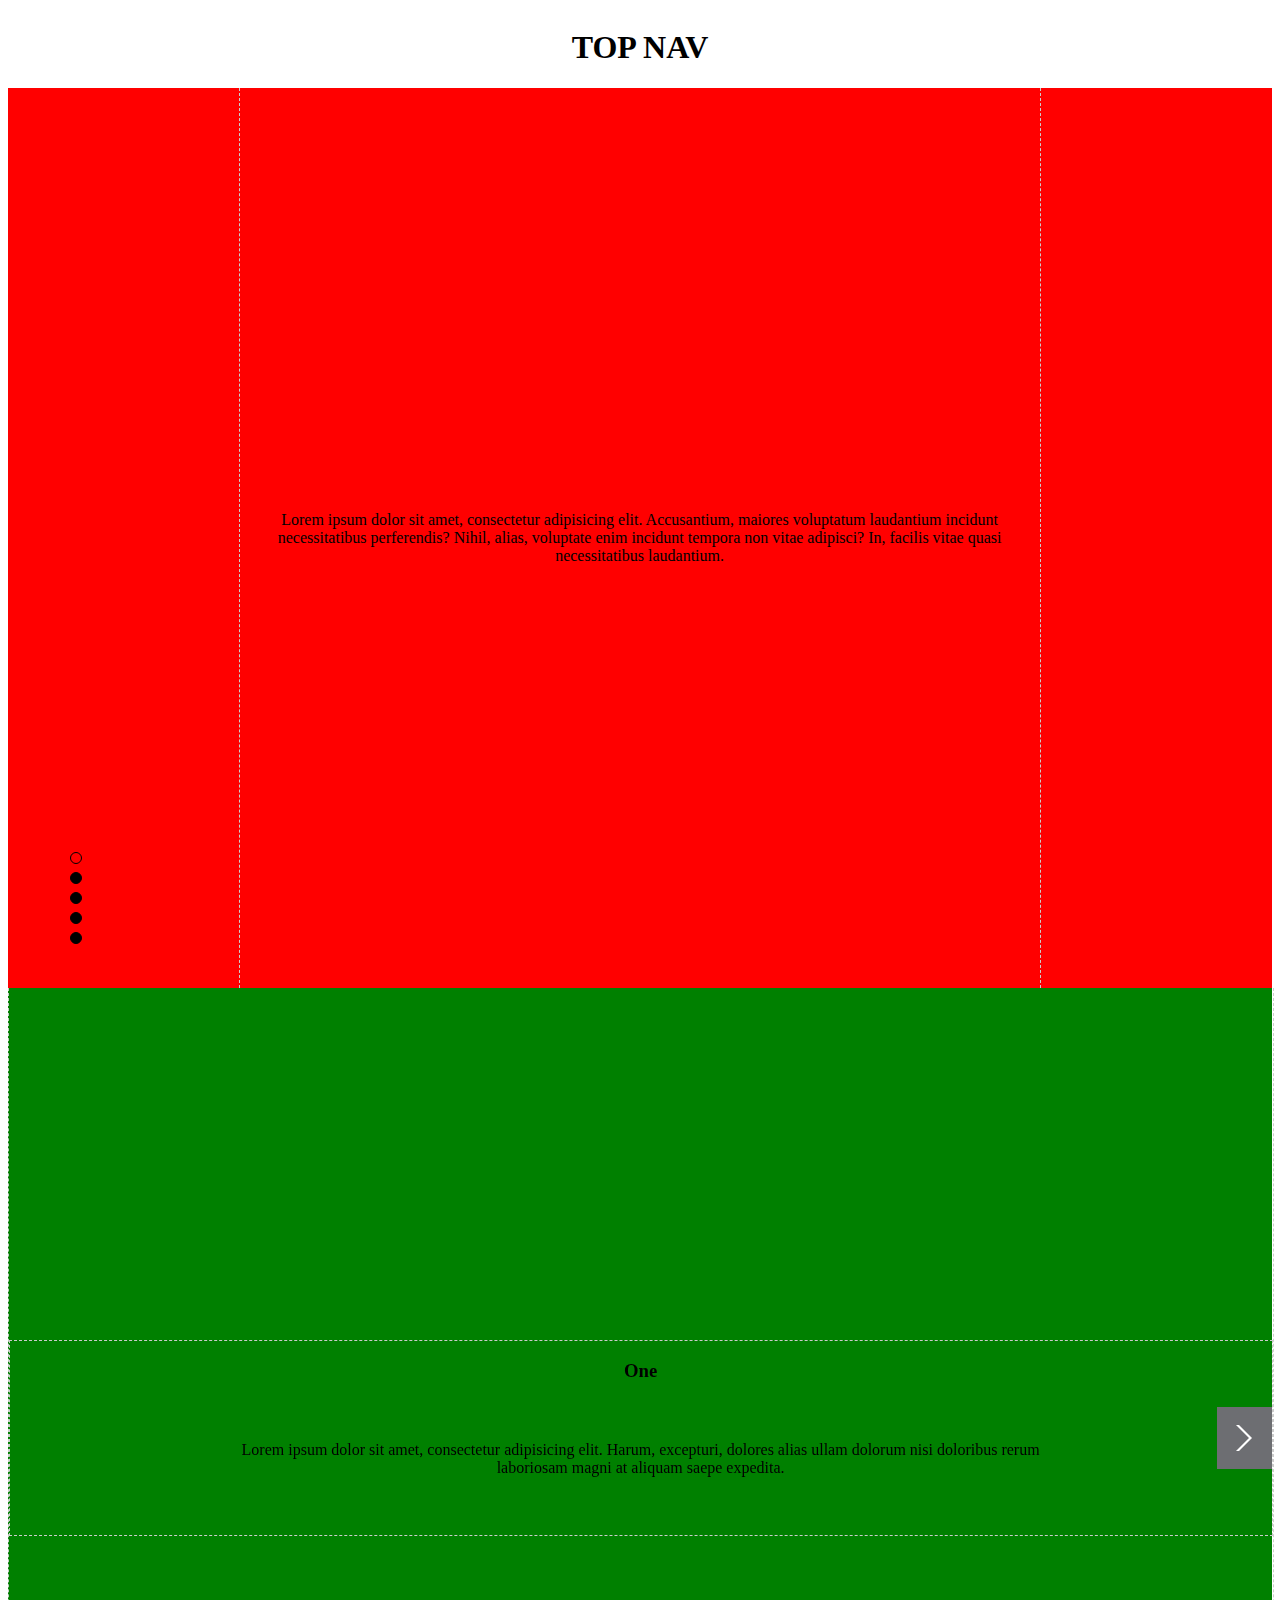
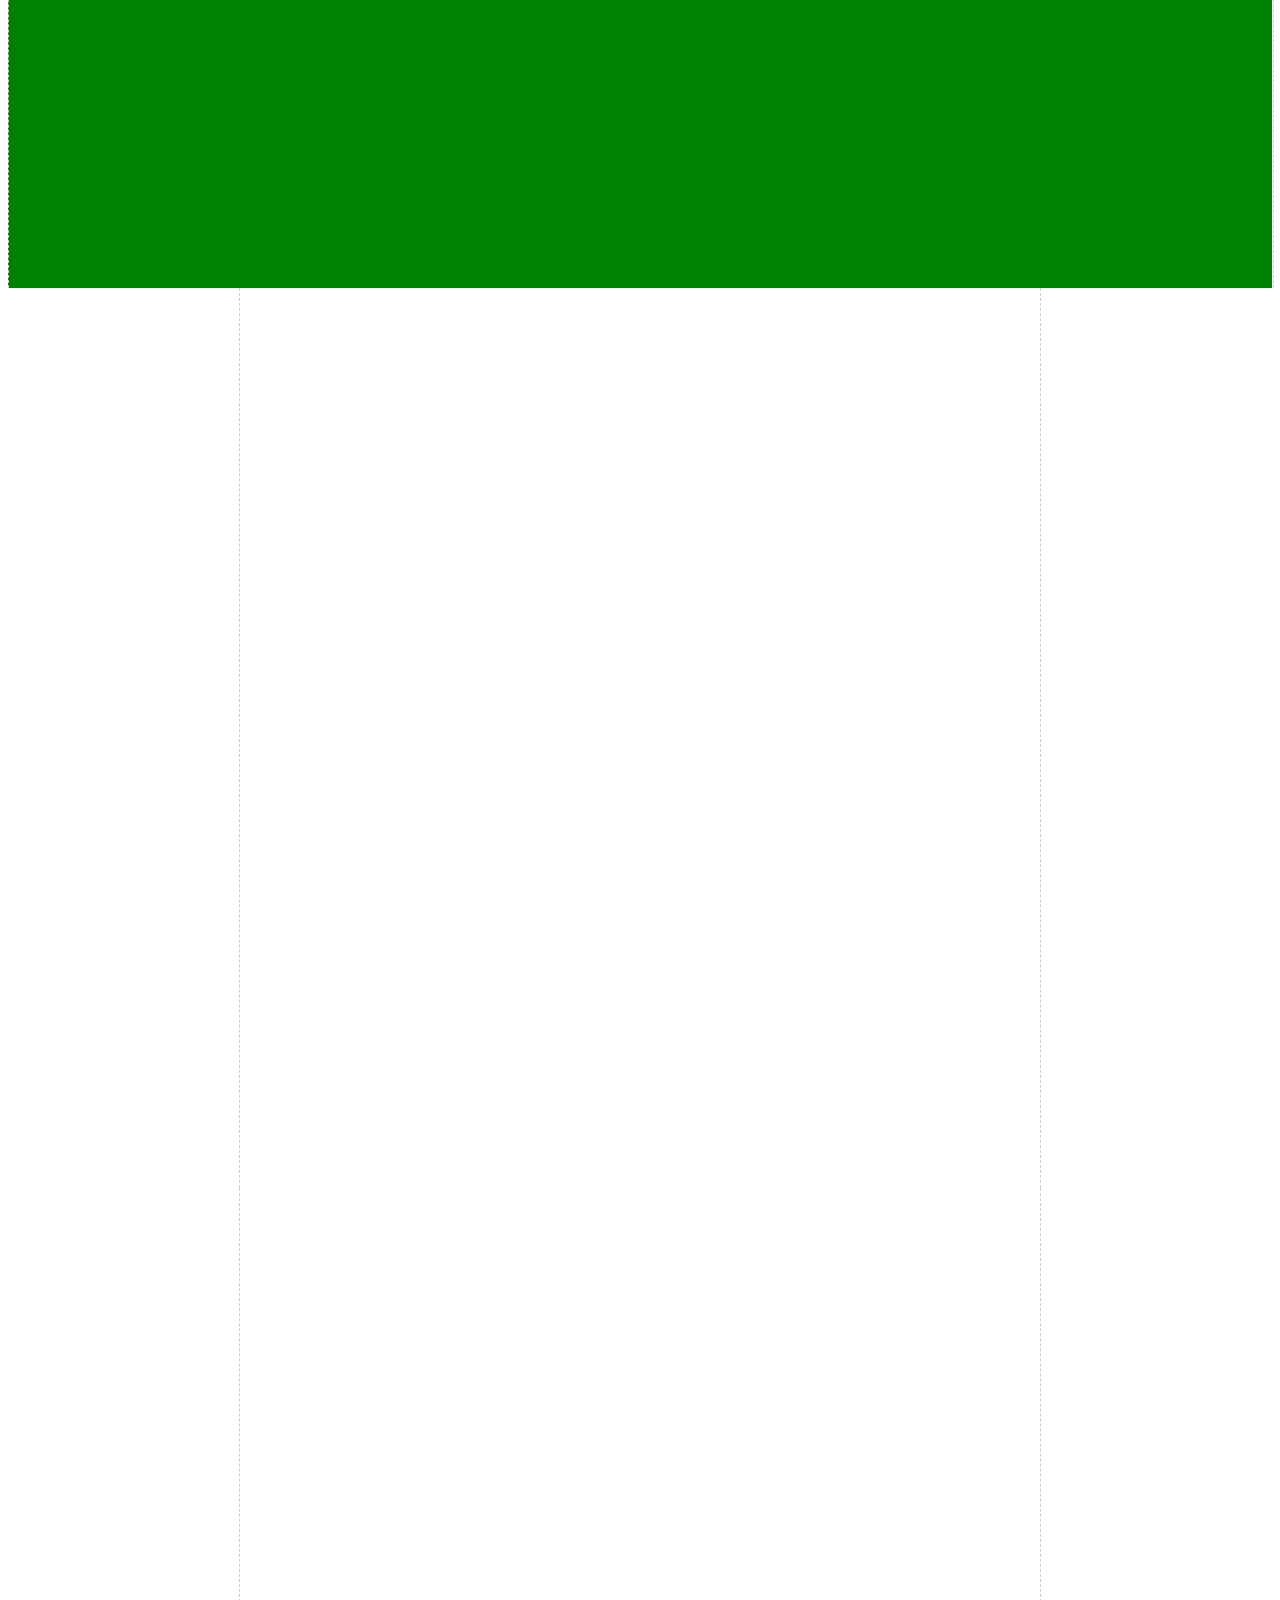
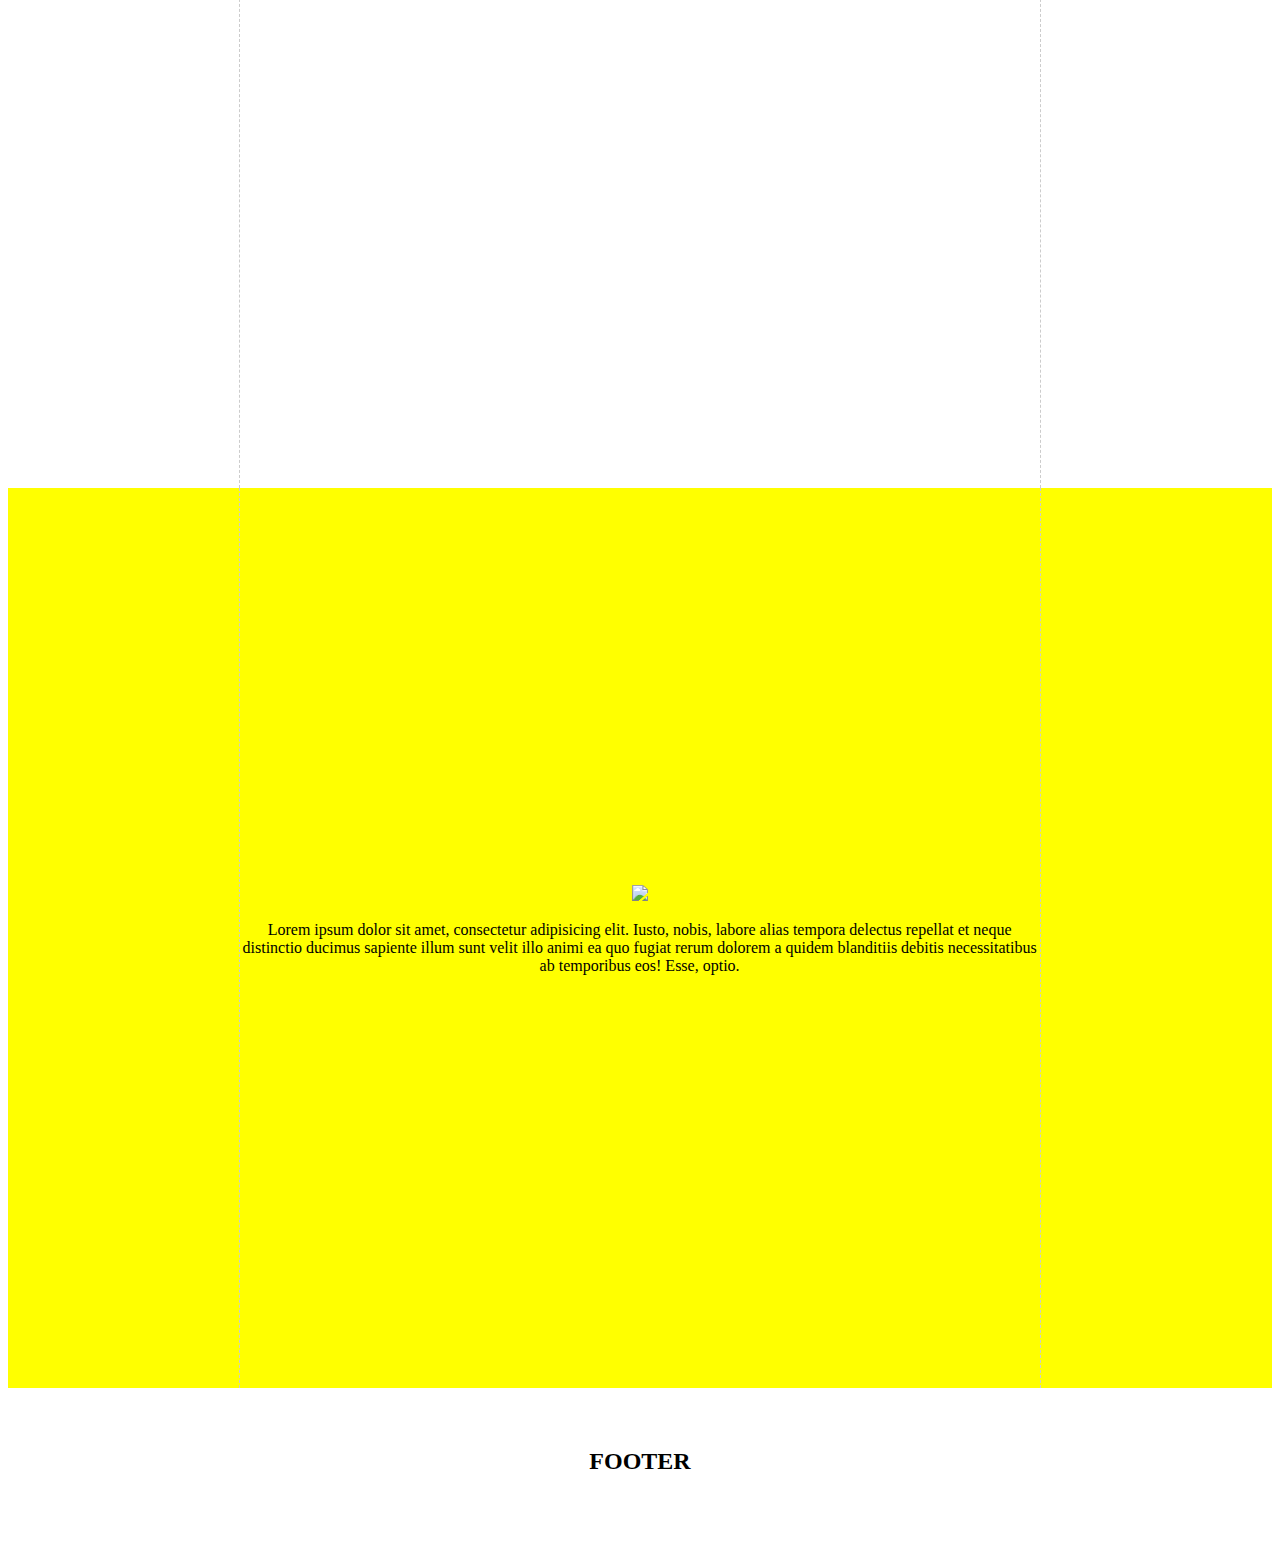
==== index.html @ 9f038fac "initial commit" ====
<!DOCTYPE html>
<!--[if IE 8]><html class="ie8"><![endif]-->
<!--[if gt IE 8]><!--> <html> <!--<![endif]-->
<head>
	<meta charset="utf-8">
	<meta http-equiv="X-UA-Compatible" content="IE=edge,chrome=1">
	<title>Scroll Jack Page Template</title>
    <!--[if lt IE 9]>
		<script src="js/ie8/modernizr.min.js"></script>
    <![endif]-->
    <link rel="stylesheet" href="//cdnjs.cloudflare.com/ajax/libs/normalize/2.1.3/normalize.min.css">
    <link rel="stylesheet" href="css/style.css">
</head>
<body>

	<ul id="jumpMenu">
		<li><a href="#home" class="active"></a></li>
		<li><a href="#about"></a></li>
		<li><a href="#gallery"></a></li>
		<li><a href="#product"></a></li>
		<li><a href="#notify"></a></li>
	</ul>

	<div id="wrapper">

		<nav id="topNav"><h1>TOP NAV</h1></nav>

		<!-- ===================================== HOME ===================================== -->
		<section id="home" class="segments">
			<div class="block">
				<div class="centered">
					<p>Lorem ipsum dolor sit amet, consectetur adipisicing elit. Accusantium, maiores voluptatum laudantium incidunt necessitatibus perferendis? Nihil, alias, voluptate enim incidunt tempora non vitae adipisci? In, facilis vitae quasi necessitatibus laudantium.</p>
				</div>
			</div>
		</section>

		<!-- ===================================== ABOUT ===================================== -->
		<section id="about" class="segments">
			<div class="block">
				<div class="centered">
					<div class="carousel">
						<a href="#" class="carousel-nav prev icon-prev"></a>
						<a href="#" class="carousel-nav next icon-next"></a>
						<div class="carousel-housing">
							<div class="carousel-wrapper">
								<div class="carousel-container">
									<h3>One</h3>
									<p>
										Lorem ipsum dolor sit amet, consectetur adipisicing elit. Harum, excepturi, dolores alias ullam dolorum nisi doloribus rerum laboriosam magni at aliquam saepe expedita.
									</p>
								</div>
								<div class="carousel-container">
									<h3>Two</h3>
									<p>
										Lorem ipsum dolor sit amet, consectetur adipisicing elit. Harum, excepturi, dolores alias ullam dolorum nisi doloribus rerum laboriosam magni at aliquam saepe expedita.
									</p>
								</div>
								<div class="carousel-container">
									<h3>Three</h3>
									<p>
										Lorem ipsum dolor sit amet, consectetur adipisicing elit. Harum, excepturi, dolores alias ullam dolorum nisi doloribus rerum laboriosam magni at aliquam saepe expedita.
									</p>
								</div>
								<div class="carousel-container">
									<h3>Four</h3>
									<p>
										Lorem ipsum dolor sit amet, consectetur adipisicing elit. Magni, excepturi, placeat, alias, aliquam ut repellat itaque velit at et ea minus praesentium nobis fugit omnis deleniti recusandae ratione dolorum id eveniet tempore veritatis similique laudantium enim eos distinctio facilis quo quae? Harum, vel.
									</p>
								</div>
							</div> <!-- carousel-wrapper -->
						</div> <!-- carousel-housing -->
					</div> <!-- carousel -->
				</div> <!-- centered -->
			</div> <!-- block -->
		</section>

		<!-- ===================================== GALLERY ===================================== -->
		<section id="gallery" class="segments">
			<div class="block">
				<div class="centered"></div>
			</div>
		</section>

		<!-- ===================================== PRODUCT ===================================== -->
		<section id="product" class="segments">
			<div class="block">
				<div class="centered">
				</div>
			</div>
		</section>

		<!-- ===================================== NOTIFY ===================================== -->
		<section id="notify" class="segments">
			<div class="block">
				<div class="centered">
					<img src="http://placehold.it/350x150" />
					<p>
						Lorem ipsum dolor sit amet, consectetur adipisicing elit. Iusto, nobis, labore alias tempora delectus repellat et neque distinctio ducimus sapiente illum sunt velit illo animi ea quo fugiat rerum dolorem a quidem blanditiis debitis necessitatibus ab temporibus eos! Esse, optio.
					</p>
				</div>
			</div>
		</section>

		<footer id="footer">
			<h2>FOOTER</h2>
		</footer>
	</div>

	<script src="http://ajax.googleapis.com/ajax/libs/jquery/1.10.2/jquery.min.js"></script>
	<script src="js/plugins/jquery.backgroundSize.js"></script>
	<script src="js/plugins/jquery.carousel.js"></script>
	<script src="js/plugins/jquery.scrolljack.js"></script>
	<script src="js/script.js"></script>
</body>
</html>
---- css/style.css ----
ul{list-style:none;}
nav,footer{overflow: hidden;}
h1,h2{text-align:center; }
footer h2{padding:40px;}

.block{
	width:800px;
	height:100%;
	text-align: center;
	border-left:1px dashed #ccc;
	border-right:1px dashed #ccc;
	margin:0 auto;
}

.block:before{
	content:'';
	height:100%;
	display: inline-block;
	vertical-align: middle;
	margin-right:-0.3em;
}

.centered{
	display: inline-block;
	vertical-align: middle;
}

#wrapper{
	width:100%;
	max-width:1920px;
	min-width:1024px;
	margin:0 auto;
}

#jumpMenu{
	position: fixed;
	bottom:20px;
	left:30px;
}

#jumpMenu li a{
	display:block;
	border:1px solid #000;
	background-color: #000;
	width:10px;
	height:10px;
	margin:8px 0;
	border-radius: 10px;
}

#jumpMenu li.active a{
	background-color: transparent;
}

#home{
	background-color:red;
}
#about{
	background-color:green;
}

#notify{
	background-color:yellow;
}

#gallery{
	background-image:url('../images/gallery_1200x900.jpg');
	background-size:cover;
	background-attachment: fixed;
	background-repeat: no-repeat;
	background-position: center center;
}

#product{
	background-image:url('../images/product_1920x900.jpg');
	background-size:cover;
	background-attachment: fixed;
	background-repeat: no-repeat;
	background-position: center center;
}


/* ====================================== CAROUSEL ====================================== */

.carousel{
	position: relative;
	border:1px dashed #ccc;
}

.carousel-housing{
	overflow: hidden;
}

.carousel-nav{
	display: block;
	text-align: center;
	margin-top: -31px;
	position: absolute;
	top: 50%;
	border: none;
	z-index: 2;
	width: 55px;
	height: 62px;
	background-repeat: no-repeat;
}

.carousel-nav:before, .carousel-nav:after{
	display: inline-block;
	color: #fff;
	font-size: 2em;
	z-index: 2;
	min-width:110px;
	position: absolute;
	top:50%;
	margin-top: -24px;
}

.carousel-nav.next:hover:before {
	content: attr(data-content);
	right:100%;
	padding-right:10px;
	padding-left:25px;
	text-align:right;
}

.carousel-nav.prev:hover:before {
	content: attr(data-content);
	left:100%;
	padding-left:10px;
	padding-right:25px;
	text-align:left;
}

.carousel-nav.prev
{
	left: 0;
	background-image: url('../images/prev.png');
}

.carousel-nav.next
{
	right: 0;
	background-image: url('../images/next.png');
}

.carousel-container{
	float: left;
	overflow: hidden;
}

.carousel-numbers
{
	text-align: center;
	position: absolute;
	width: 300px;
	bottom: 0;
	z-index: 1;
	margin:20px 0;
	left: 50%;
	margin-left: -150px;
}

.carousel-numbers li
{
	display: inline-block;
	margin:0 3px;
}

.carousel-numbers a
{
	display: block;
	background: rgba(0,0,0,0.5);
	color:#fff;
	padding:5px 10px;
}

.carousel-numbers a:hover,
.carousel-numbers a.active
{
	background-color:#fff;
	color:#db1118;
}



#about .block{
	width:100%;
}

#about p{
	width:800px;
	margin:0 auto;
	padding:40px;
}
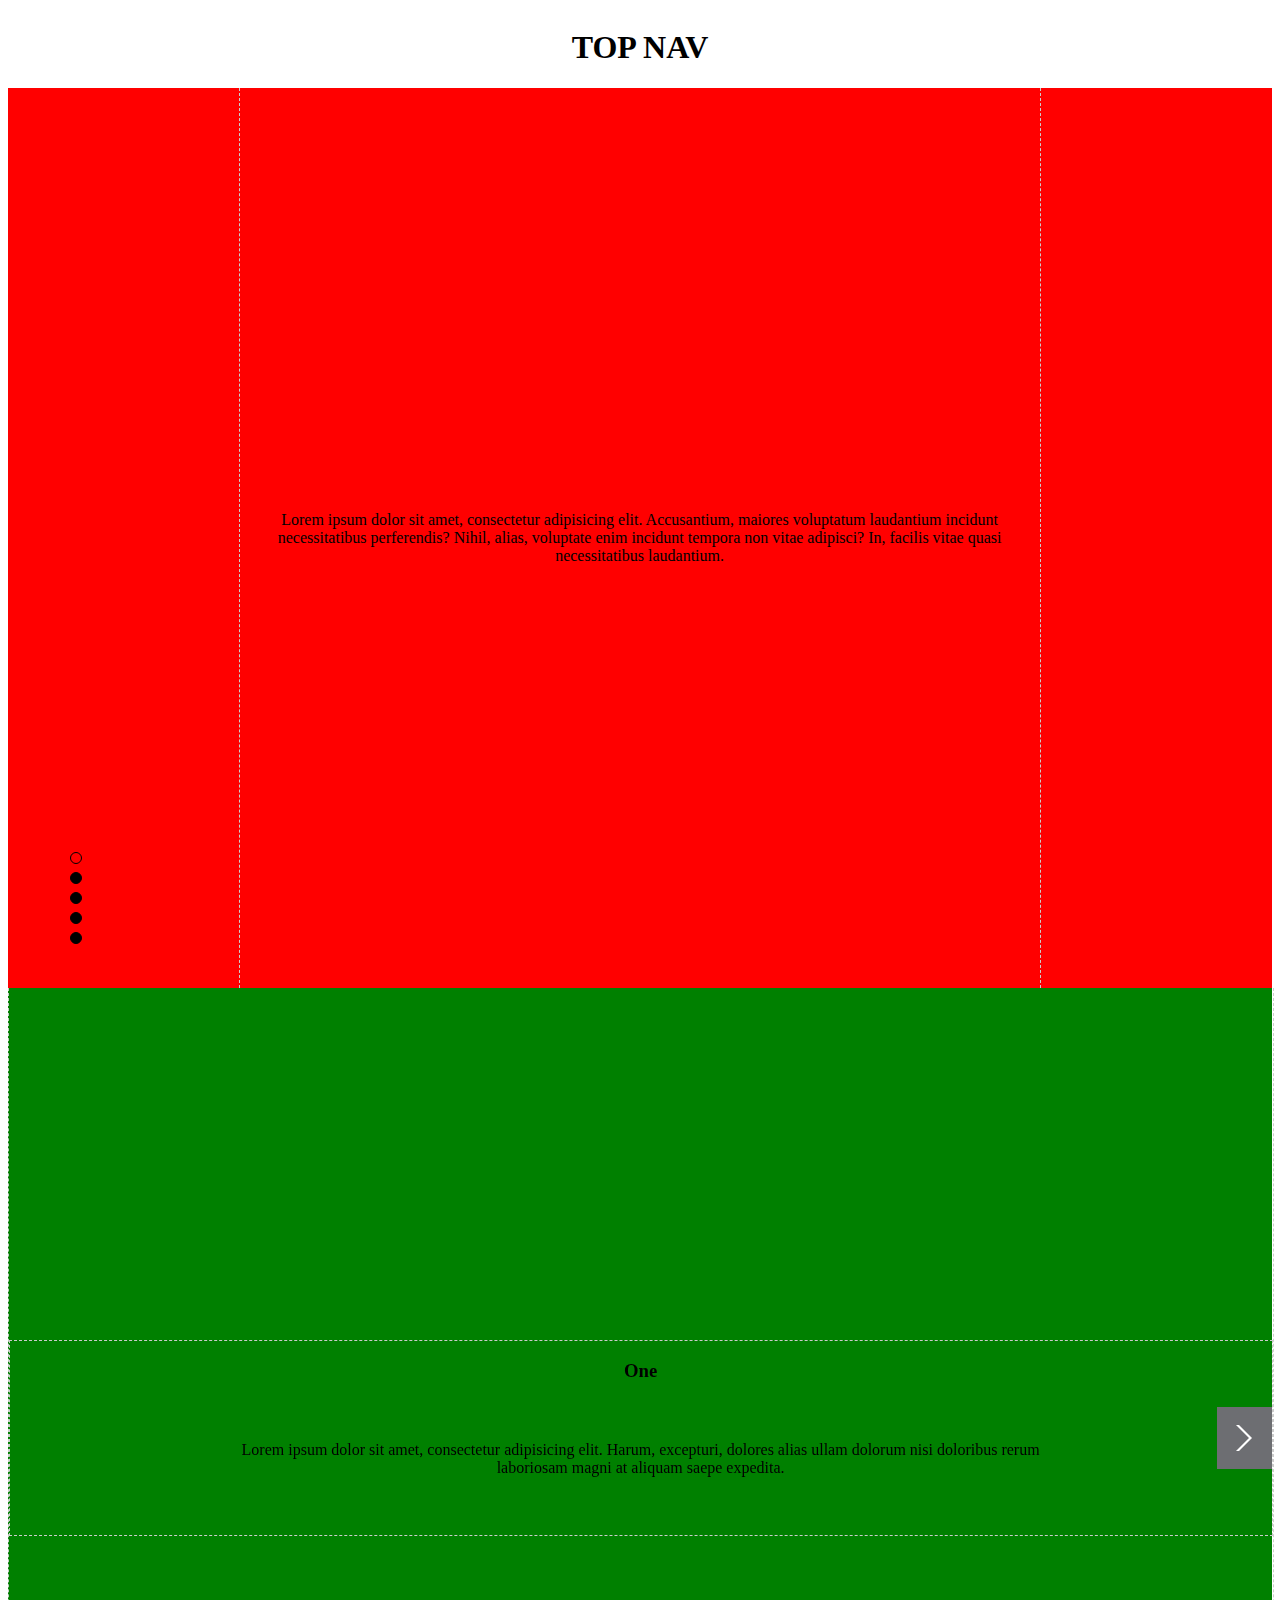
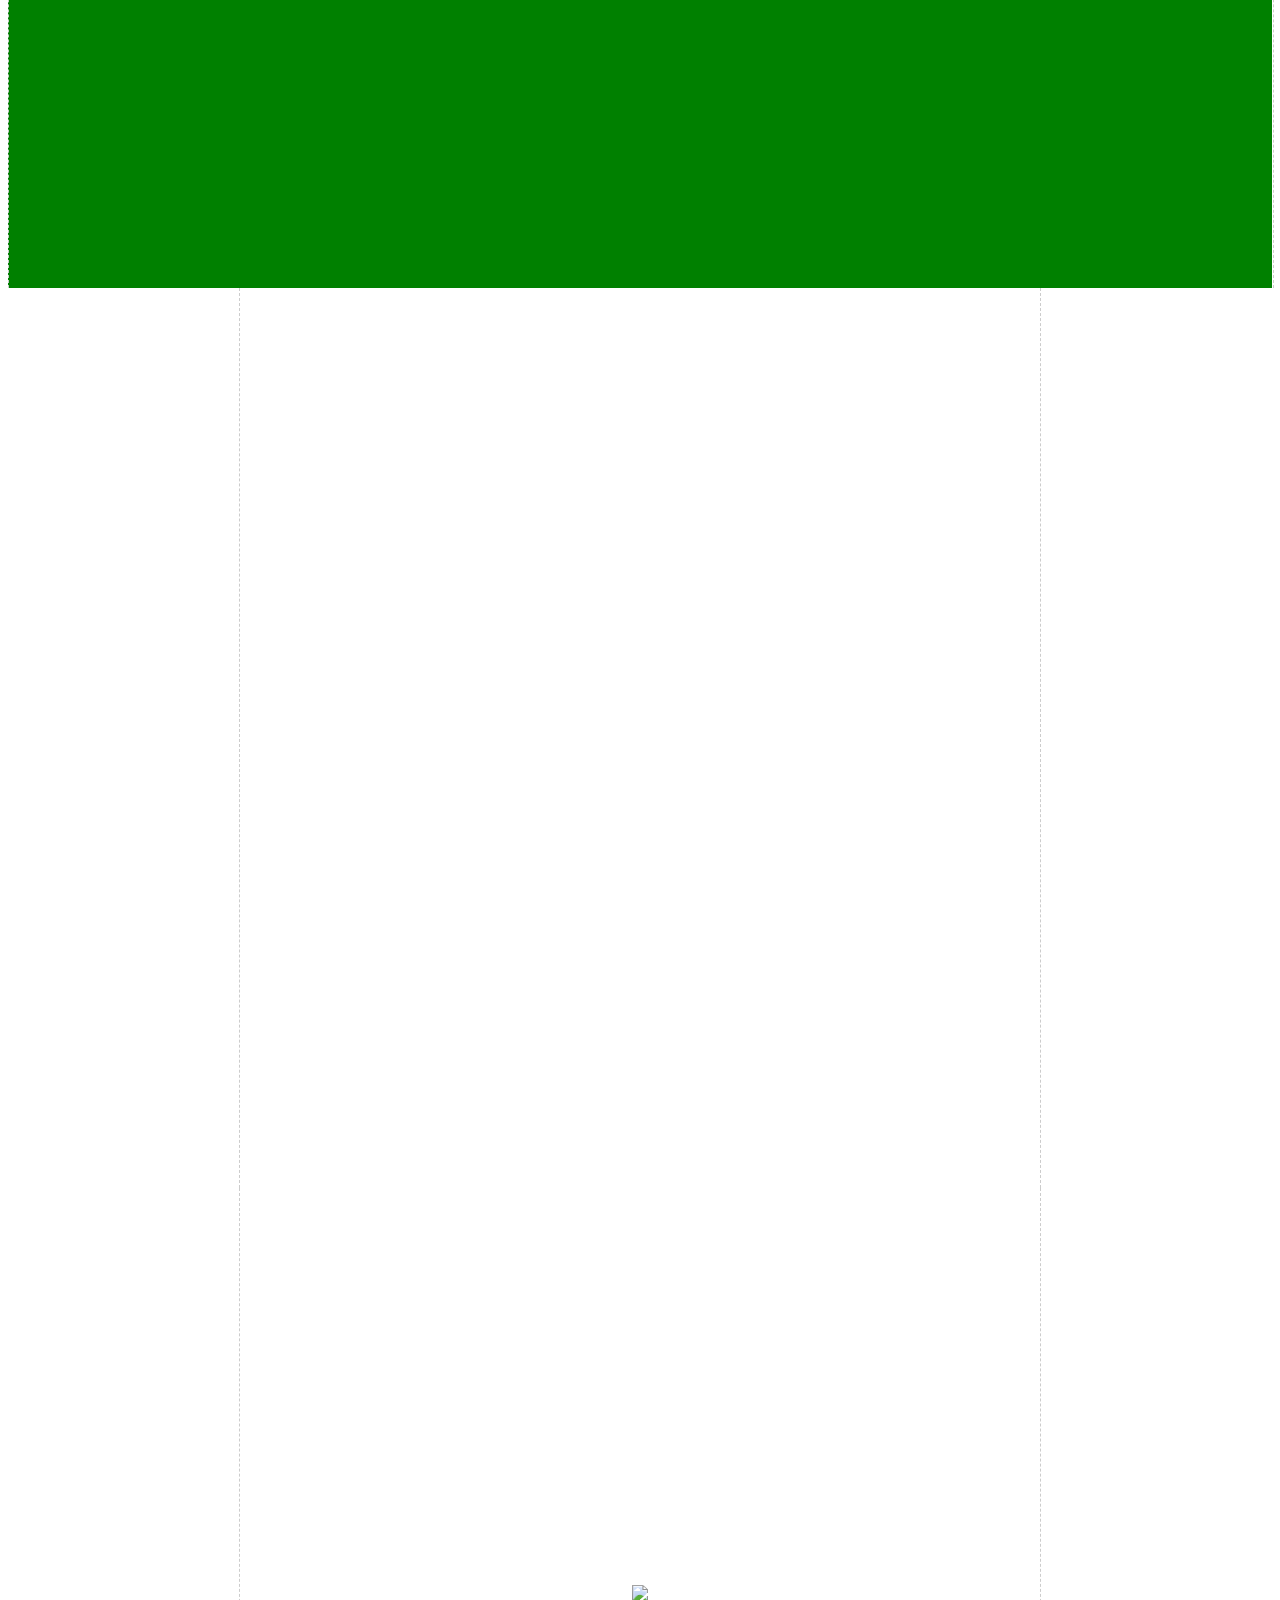
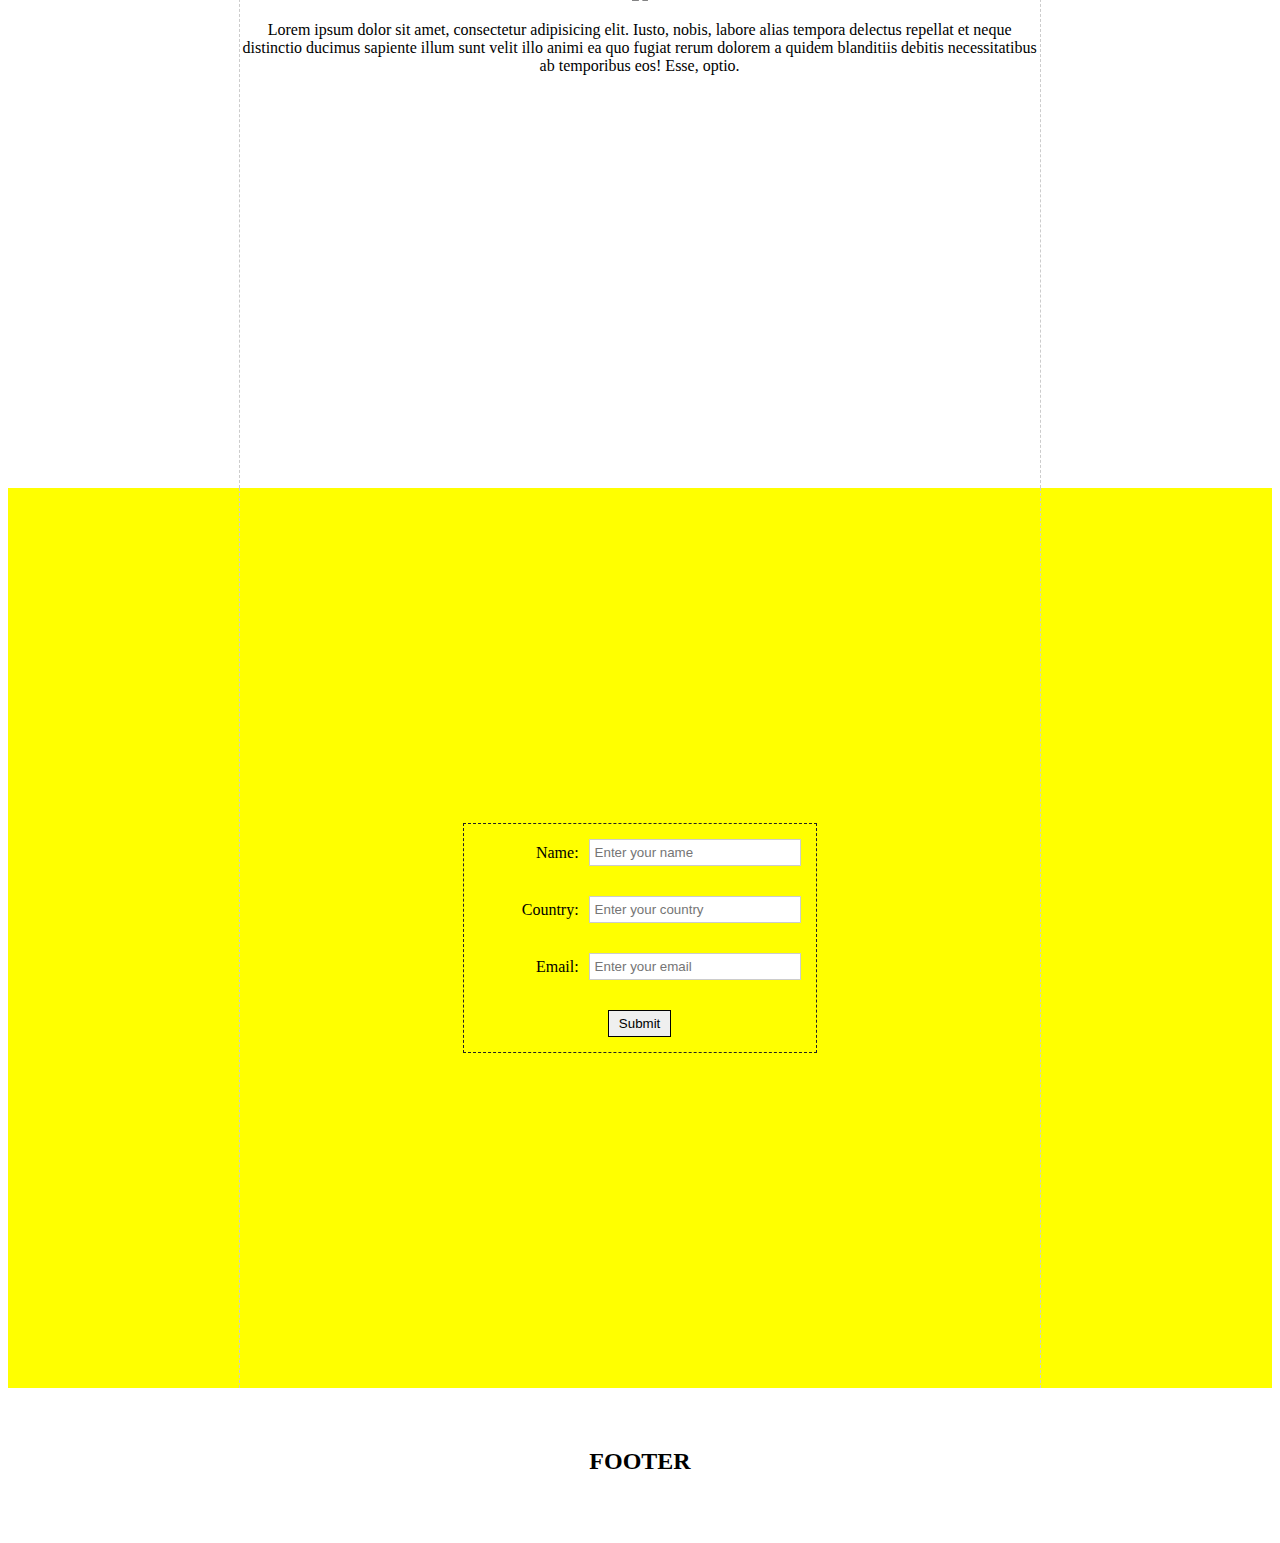
==== commit 1efaefc3: "add form conrtols" ====
--- a/index.html
+++ b/index.html
@@ -85,6 +85,10 @@
 		<section id="product" class="segments">
 			<div class="block">
 				<div class="centered">
+					<img src="http://placehold.it/350x150" />
+					<p>
+						Lorem ipsum dolor sit amet, consectetur adipisicing elit. Iusto, nobis, labore alias tempora delectus repellat et neque distinctio ducimus sapiente illum sunt velit illo animi ea quo fugiat rerum dolorem a quidem blanditiis debitis necessitatibus ab temporibus eos! Esse, optio.
+					</p>
 				</div>
 			</div>
 		</section>
@@ -93,10 +97,26 @@
 		<section id="notify" class="segments">
 			<div class="block">
 				<div class="centered">
-					<img src="http://placehold.it/350x150" />
-					<p>
-						Lorem ipsum dolor sit amet, consectetur adipisicing elit. Iusto, nobis, labore alias tempora delectus repellat et neque distinctio ducimus sapiente illum sunt velit illo animi ea quo fugiat rerum dolorem a quidem blanditiis debitis necessitatibus ab temporibus eos! Esse, optio.
-					</p>
+					<form action="#" novalidate>
+						<ul class="ulForm">
+							<li>
+								<label for="name">Name:</label>
+								<input type="text" id="name" name="name" placeholder="Enter your name">
+							</li>
+							<li>
+								<label for="country">Country:</label>
+								<input type="text" id="country" name="country" placeholder="Enter your country">
+							</li>
+							<li>
+								<label for="email">Email:</label>
+								<input type="email" id="email" name="email" placeholder="Enter your email">
+							</li>
+							<li>
+								<input type="submit" value="Submit">
+							</li>
+						</ul>
+					</form>
+
 				</div>
 			</div>
 		</section>
--- a/css/style.css
+++ b/css/style.css
@@ -2,67 +2,11 @@
 nav,footer{overflow: hidden;}
 h1,h2{text-align:center; }
 footer h2{padding:40px;}
-
-.block{
-	width:800px;
-	height:100%;
-	text-align: center;
-	border-left:1px dashed #ccc;
-	border-right:1px dashed #ccc;
-	margin:0 auto;
-}
-
-.block:before{
-	content:'';
-	height:100%;
-	display: inline-block;
-	vertical-align: middle;
-	margin-right:-0.3em;
-}
-
-.centered{
-	display: inline-block;
-	vertical-align: middle;
-}
-
-#wrapper{
-	width:100%;
-	max-width:1920px;
-	min-width:1024px;
-	margin:0 auto;
-}
-
-#jumpMenu{
-	position: fixed;
-	bottom:20px;
-	left:30px;
-}
-
-#jumpMenu li a{
-	display:block;
-	border:1px solid #000;
-	background-color: #000;
-	width:10px;
-	height:10px;
-	margin:8px 0;
-	border-radius: 10px;
-}
-
-#jumpMenu li.active a{
-	background-color: transparent;
-}
-
-#home{
-	background-color:red;
-}
-#about{
-	background-color:green;
-}
-
-#notify{
-	background-color:yellow;
-}
-
+body{overflow-x: hidden;}
+
+#home{background-color:red; }
+#about{background-color:green; }
+#notify{background-color:yellow; }
 #gallery{
 	background-image:url('../images/gallery_1200x900.jpg');
 	background-size:cover;
@@ -70,17 +14,50 @@
 	background-repeat: no-repeat;
 	background-position: center center;
 }
-
-#product{
-	background-image:url('../images/product_1920x900.jpg');
-	background-size:cover;
-	background-attachment: fixed;
-	background-repeat: no-repeat;
-	background-position: center center;
-}
-
-
-/* ====================================== CAROUSEL ====================================== */
+#about .block{width:100%;}
+#about p{
+	width:800px;
+	margin:0 auto;
+	padding:40px;
+}
+
+/* ============================= Form ============================= */
+
+ul.ulForm{
+	border:1px dashed #222;
+	padding:0;
+}
+
+
+ul.ulForm li{
+	padding:15px;
+}
+
+ul.ulForm label{
+	display: block;
+	width:100px;
+	float:left;
+	position: relative;
+	top:5px;
+	text-align: right;
+	margin-right:10px;
+}
+
+ul.ulForm input[type="text"],
+ul.ulForm input[type="email"]{
+	width:200px;
+	padding:5px;
+	border:1px solid #ccc;
+}
+
+
+ul.ulForm input[type="submit"]{
+	padding:5px 10px;
+	border:1px solid #000;
+}
+
+
+/* ============================= Carousel ============================= */
 
 .carousel{
 	position: relative;
@@ -182,13 +159,55 @@
 }
 
 
-
-#about .block{
+/* ============================= Vertical Align ============================= */
+
+.block{
+	width:800px;
+	height:100%;
+	text-align: center;
+	border-left:1px dashed #ccc;
+	border-right:1px dashed #ccc;
+	margin:0 auto;
+}
+
+.block:before{
+	content:'';
+	height:100%;
+	display: inline-block;
+	vertical-align: middle;
+	margin-right:-0.3em;
+}
+
+.centered{
+	display: inline-block;
+	vertical-align: middle;
+}
+
+#wrapper{
 	width:100%;
-}
-
-#about p{
-	width:800px;
+	max-width:1920px;
+	min-width:1024px;
 	margin:0 auto;
-	padding:40px;
-}+}
+
+/* ============================= Jump Menu ============================= */
+
+#jumpMenu{
+	position: fixed;
+	bottom:20px;
+	left:30px;
+}
+
+#jumpMenu li a{
+	display:block;
+	border:1px solid #000;
+	background-color: #000;
+	width:10px;
+	height:10px;
+	margin:8px 0;
+	border-radius: 10px;
+}
+
+#jumpMenu li.active a{
+	background-color: transparent;
+}
